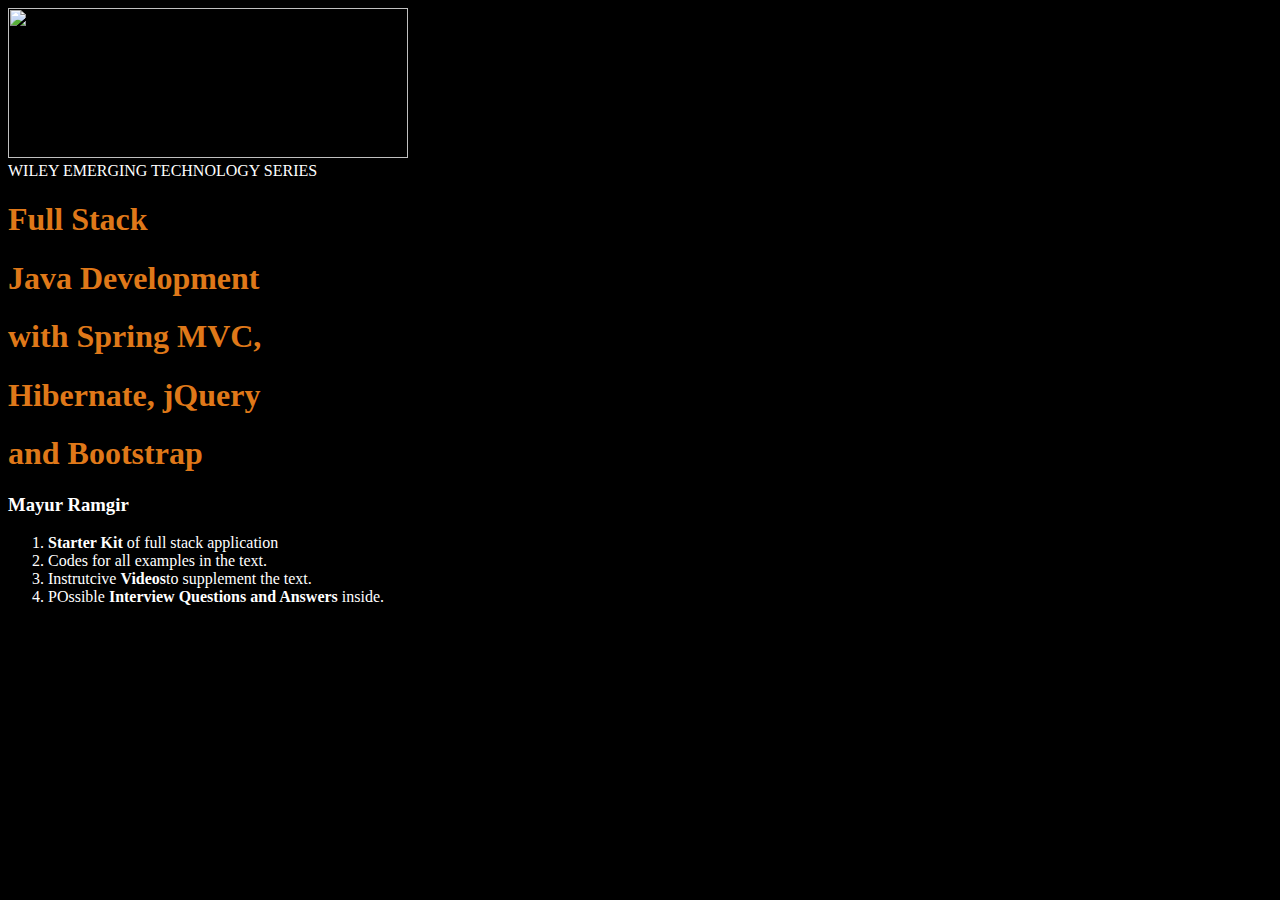
==== book.html @ d8f51b02 "Add files via upload" ====
<!DOCTYPE html>
<html lang="en">
<head>
    <meta charset="UTF-8">
    <meta name="viewport" content="width=>, initial-scale=1.0">
    <title>Document</title>
    <style>
        body{
            background-color: black;
        }
        .image{
            

        }
        .Full{
            color: rgb(223, 120, 25);


        }
        .Wiley{
            color: white;
        }
        .mayur{
            color: white;
        }
        .Starter{
            color:white;
            border: 10px;
        }
        .Wil{
            color:white;
            border-width: 10px;
            background-color: lightblue;
            
        }

    </style>
</head>
<body>

    <div class="image"><img src="https://static.vecteezy.com/system/resources/previews/002/070/974/original/abstract-connecting-dots-and-lines-with-geometric-polygons-shape-with-lighting-on-blue-background-technology-futuristic-internet-network-connection-vector.jpg"width=400px; height="150px;"></div>
    <div class="Wiley">
        WILEY EMERGING TECHNOLOGY SERIES
    </div>
    <div class="Full">
    <h1>Full Stack</h1>
    <h1>Java Development</h1>
    <h1>with Spring MVC,</h1>
    <h1>Hibernate, jQuery</h1>
    <h1>and Bootstrap</h1>
    </div>

    <div class="mayur"><h3>Mayur Ramgir</h3></div>
    <div class="Starter">
        <ol>
            <Li>
                <strong>Starter Kit</strong> of full stack application
            </Li>
            <li><stong>Codes</stong> for all examples in the text.</li>
            <li>Instrutcive <strong>Videos</strong>to supplement the text.</li>
            <li>POssible <strong>Interview Questions and Answers</strong> inside.</li>
        </ol>

    </div>
    <div class="wil">
       <p>WILEY</p>
    </div>
</body>
</html>
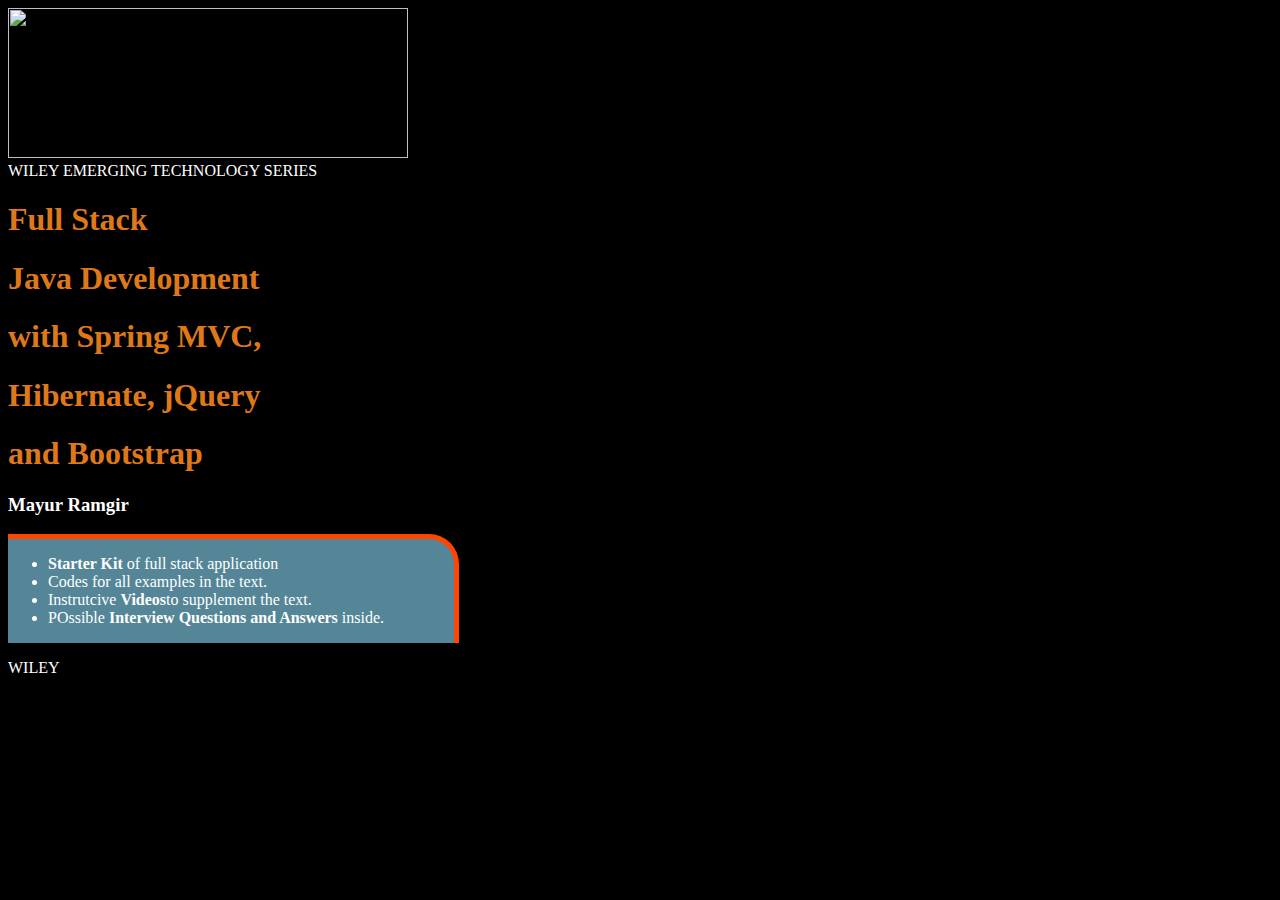
==== commit 5ba4df44: "Add files via upload" ====
--- a/book.html
+++ b/book.html
@@ -8,10 +8,8 @@
         body{
             background-color: black;
         }
-        .image{
-            
-
-        }
+       
+        
         .Full{
             color: rgb(223, 120, 25);
 
@@ -25,12 +23,23 @@
         }
         .Starter{
             color:white;
-            border: 10px;
+            border: 5px;
+            border-style: solid;
+            border-color: orangered;
+            background-color: rgb(84, 134, 151);
+            display: inline-block;
+            padding-right: 70px;
+            border-left: 0;
+            border-bottom: 0;
+            border-top-right-radius: 30px;
+
+
         }
-        .Wil{
+        .wil{
             color:white;
             border-width: 10px;
-            background-color: lightblue;
+
+           
             
         }
 
@@ -52,14 +61,14 @@
 
     <div class="mayur"><h3>Mayur Ramgir</h3></div>
     <div class="Starter">
-        <ol>
+        <ul>
             <Li>
                 <strong>Starter Kit</strong> of full stack application
             </Li>
             <li><stong>Codes</stong> for all examples in the text.</li>
             <li>Instrutcive <strong>Videos</strong>to supplement the text.</li>
             <li>POssible <strong>Interview Questions and Answers</strong> inside.</li>
-        </ol>
+        </uul>
 
     </div>
     <div class="wil">
